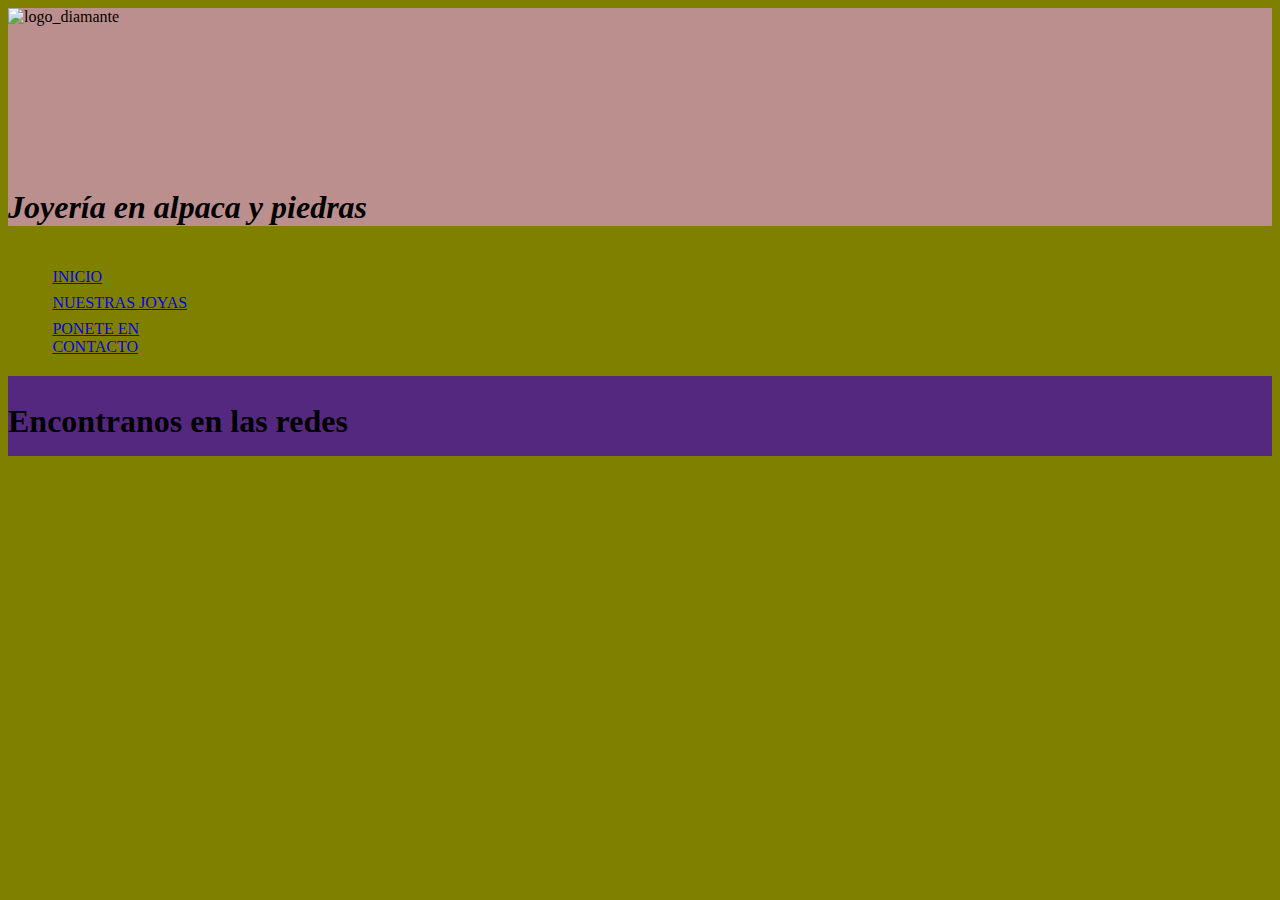
==== contacto.html @ 83d7378f "Rename contacto2.html to contacto.html" ====
<!DOCTYPE html>
<html lang="en">

<head>
    <meta charset="UTF-8">
    <meta http-equiv="X-UA-Compatible" content="IE=edge">
    <meta name="viewport" content="width=device-width, initial-scale=1.0">
    <link rel="stylesheet" href="Estilos/style.css">
    <title>DDS Joyería</title>
</head>

<body>
    <header>
        <div class="logo">
            <img class="diamante" src="images/foto-logo.jpg" alt="logo_diamante">
            <h1>Joyería en alpaca y piedras</h1>
        </div>
        <div>
            <nav class="barra-menu">
                <ul class="botonera">
                    <li class="item"><a href="index.html">INICIO</a></li>
                    <li class="item"><a href="productos.html">NUESTRAS JOYAS</a></li>
                    <li class="item"><a href="contacto.html">PONETE EN CONTACTO</a></li>
                </ul>
            </nav>
        </div>
    </header>
    <div class="pie">
        <footer>
            <h2 class="invitacion_redes">Encontranos en las redes</h2>
        </footer>
    </div>
    <script src="JS/main.js"></script>
</body>

</html>
---- Estilos/style.css ----
/*comenzamos poniendo un color de fondo al body*/
body{
    background-color: rgb(128,128,0);
}
/*estamos en el header que tiene el div logo contiene la imagen y la marca, y la barra de navegación*/
.logo{
    background-color: rgb(188,143,143);
}
h1{
    font-style: oblique;
    font-family: cursive;
}
.diamante{
    display: flex;
    width: 10%;
    height: 10em;
}
/*en el div nav están con clase item cada link del navegador*/
nav{
    display: flex;
    padding-left: 0;
}
.barra_menu{
    display: flex; 
}
.item{
    list-style: none;
    margin: 0.5%;
    color: rgb(255,255,255);
    text-transform: uppercase;
    padding: 2%;
}
/*con esta propiedad cuando el mouse se coloca sobre la palabra se destaca en color violeta*/
li:hover {
    background: rgb(238,130,238);
  }
footer{
    display: flex;
}
.pie{
    display: flex;
    width: 100%;
    height: 5em;
    background-color: rgb(85, 40, 128);
}
.invitacion_redes{
    position: relative;
}

/*ahora vamos a dar estilos al index , hay una reseña y una fotografía*/
.caja_central_index{
    display: flex;
    flex-wrap: wrap;
}
.caja_derecha_index{
    width: 50%;
    border-color:  dashed rgb(0,0,0);
}
.imagen_anillo_antiguo{
    width: 40%;
    height: 15em;
}
.imagen_anillo_2{
    width: 45%;
    height: 25em;
}
.caja_izquierda_index{
    width: 50%;
}
/*estamos en el documento productos-nuestras joyas contiene una tabla e imágenes*/
table{
    width: 100%;
    
}
.foto_aros{
    width: 45%;
    height: 5em;
}
.foto_anillos{
    width: 45%;
    height: 15em;

}
.foto-collar{
    width: 45%;
    height: 5em;
}
.foto_pulsera{
    width: 45%;
    height: 5em;
}

h2 {
    font-size: 2em;
}
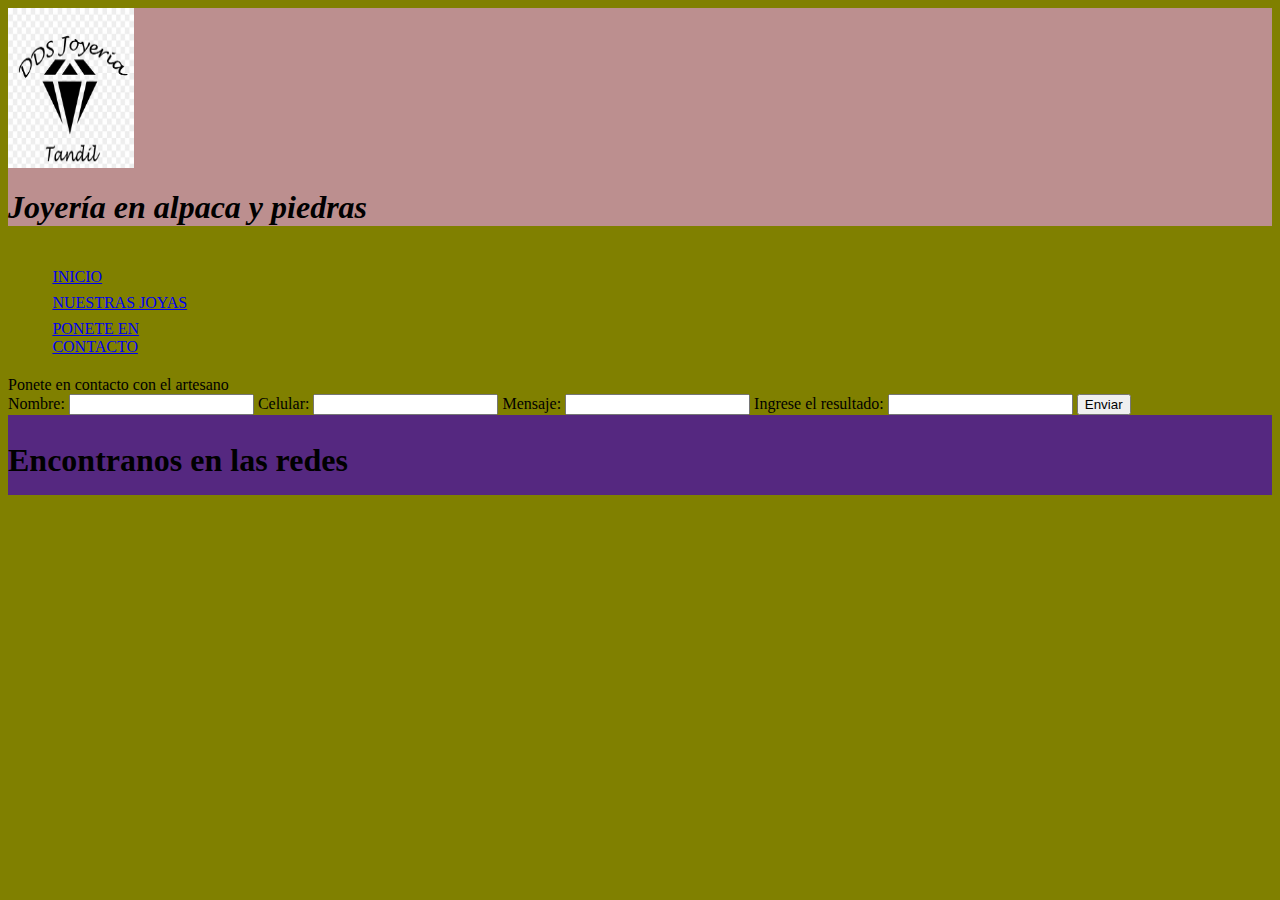
==== commit 90151c55: "foto-logo.jpg" ====
--- a/contacto.html
+++ b/contacto.html
@@ -25,6 +25,15 @@
             </nav>
         </div>
     </header>
+    <div class="contenedor_central"> Ponete en contacto con el artesano
+        <form class="formulario" action="completar">
+            Nombre: <input type="text" name="nombre" value=""/> 
+            Celular: <input type="text" name="numero" value=""> 
+            Mensaje: <input type="text" name="mensaje" value="">
+            Ingrese el resultado: <input typet="text" name= "mensaje"value="">
+                <button onclick="enviarMensaje();">Enviar</button>
+        </form>
+    </div>
     <div class="pie">
         <footer>
             <h2 class="invitacion_redes">Encontranos en las redes</h2>
--- a/Estilos/style.css
+++ b/Estilos/style.css
@@ -1,7 +1,14 @@
+
+
 /*comenzamos poniendo un color de fondo al body*/
 body{
     background-color: rgb(128,128,0);
 }
+
+
+
+/*   HEAD / NAV  */
+
 /*estamos en el header que tiene el div logo contiene la imagen y la marca, y la barra de navegación*/
 .logo{
     background-color: rgb(188,143,143);
@@ -33,7 +40,39 @@
 /*con esta propiedad cuando el mouse se coloca sobre la palabra se destaca en color violeta*/
 li:hover {
     background: rgb(238,130,238);
-  }
+}
+
+
+
+/* CAJAS CONTENEDORASS */
+
+/*ahora vamos a dar estilos al index , hay una reseña y una fotografía*/
+
+.caja_central_index{
+    display: flex;
+    flex-wrap: wrap;
+}
+.caja_derecha_index{
+    width: 50%;
+    border-color: dashed rgb(0,0,0);
+}
+
+.caja_izquierda_index{
+    width: 50%;
+}
+
+
+
+/* CONTENT */
+
+h2 {
+    font-size: 2em;
+}
+
+
+
+/* FOOTER */
+
 footer{
     display: flex;
 }
@@ -47,15 +86,19 @@
     position: relative;
 }
 
-/*ahora vamos a dar estilos al index , hay una reseña y una fotografía*/
-.caja_central_index{
-    display: flex;
-    flex-wrap: wrap;
+
+
+/*estamos en el documento productos-nuestras joyas contiene una tabla e imágenes*/
+
+/* TABLA */
+
+table{
+    width: 100%;
+    
 }
-.caja_derecha_index{
-    width: 50%;
-    border-color:  dashed rgb(0,0,0);
-}
+
+/* IMAGENES */
+
 .imagen_anillo_antiguo{
     width: 40%;
     height: 15em;
@@ -64,14 +107,7 @@
     width: 45%;
     height: 25em;
 }
-.caja_izquierda_index{
-    width: 50%;
-}
-/*estamos en el documento productos-nuestras joyas contiene una tabla e imágenes*/
-table{
-    width: 100%;
-    
-}
+
 .foto_aros{
     width: 45%;
     height: 5em;
@@ -89,7 +125,3 @@
     width: 45%;
     height: 5em;
 }
-
-h2 {
-    font-size: 2em;
-}
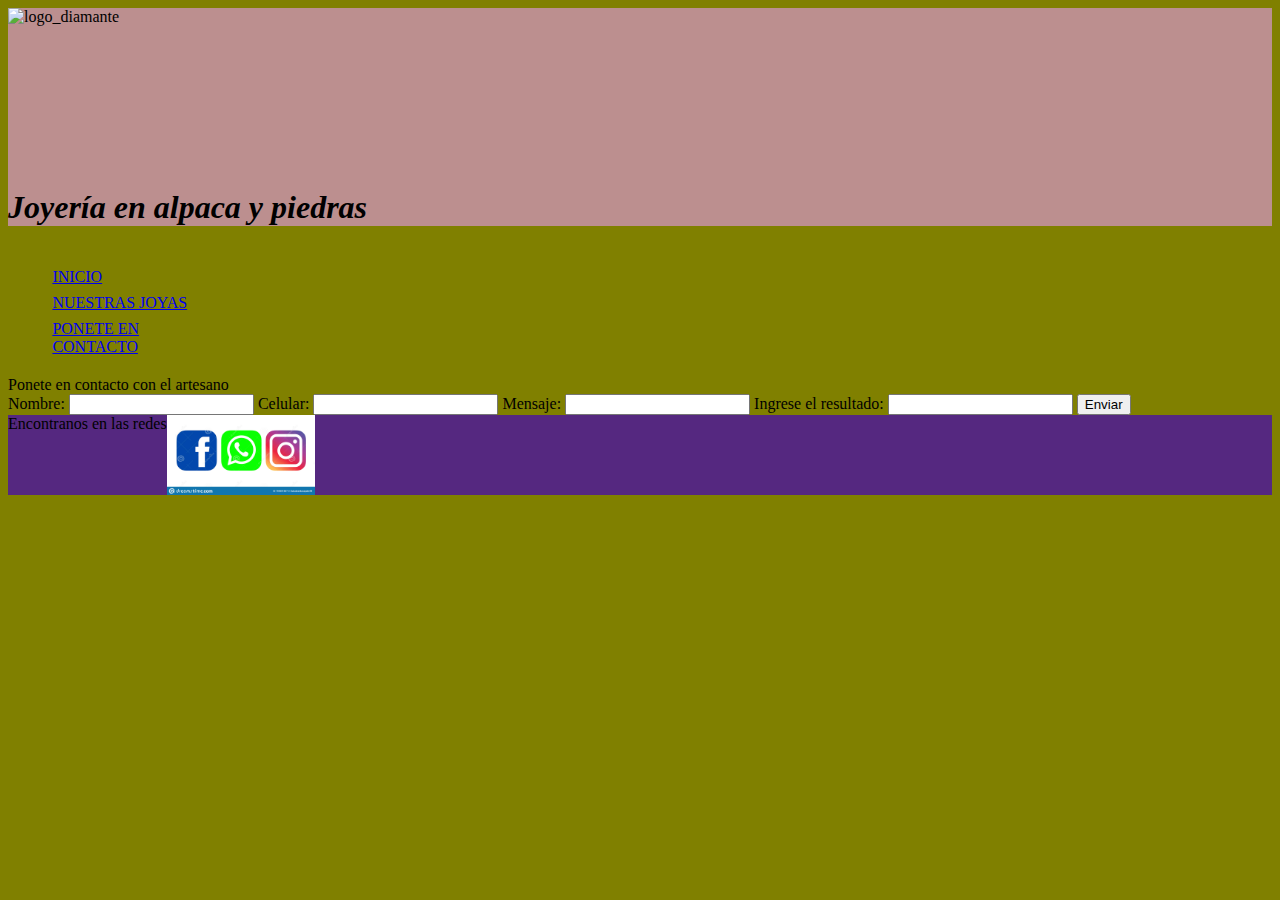
==== commit 3d06eae7: "actualizacion" ====
--- a/contacto.html
+++ b/contacto.html
@@ -1,6 +1,5 @@
 <!DOCTYPE html>
 <html lang="en">
-
 <head>
     <meta charset="UTF-8">
     <meta http-equiv="X-UA-Compatible" content="IE=edge">
@@ -8,14 +7,13 @@
     <link rel="stylesheet" href="Estilos/style.css">
     <title>DDS Joyería</title>
 </head>
-
 <body>
     <header>
         <div class="logo">
             <img class="diamante" src="images/foto-logo.jpg" alt="logo_diamante">
             <h1>Joyería en alpaca y piedras</h1>
         </div>
-        <div>
+        <div class="caja_navegador">
             <nav class="barra-menu">
                 <ul class="botonera">
                     <li class="item"><a href="index.html">INICIO</a></li>
@@ -34,12 +32,11 @@
                 <button onclick="enviarMensaje();">Enviar</button>
         </form>
     </div>
-    <div class="pie">
-        <footer>
-            <h2 class="invitacion_redes">Encontranos en las redes</h2>
-        </footer>
-    </div>
-    <script src="JS/main.js"></script>
+<script src="JS/main.js"></script>    
 </body>
-
-</html>
+<div class="pie">
+    <footer><h1 class="invitacion_redes"></h1>Encontranos en las redes 
+        <img class="logos_pie_pagina"src="images/logos.jpg" alt="redes_sociales">
+    </footer>
+</div>
+</html>